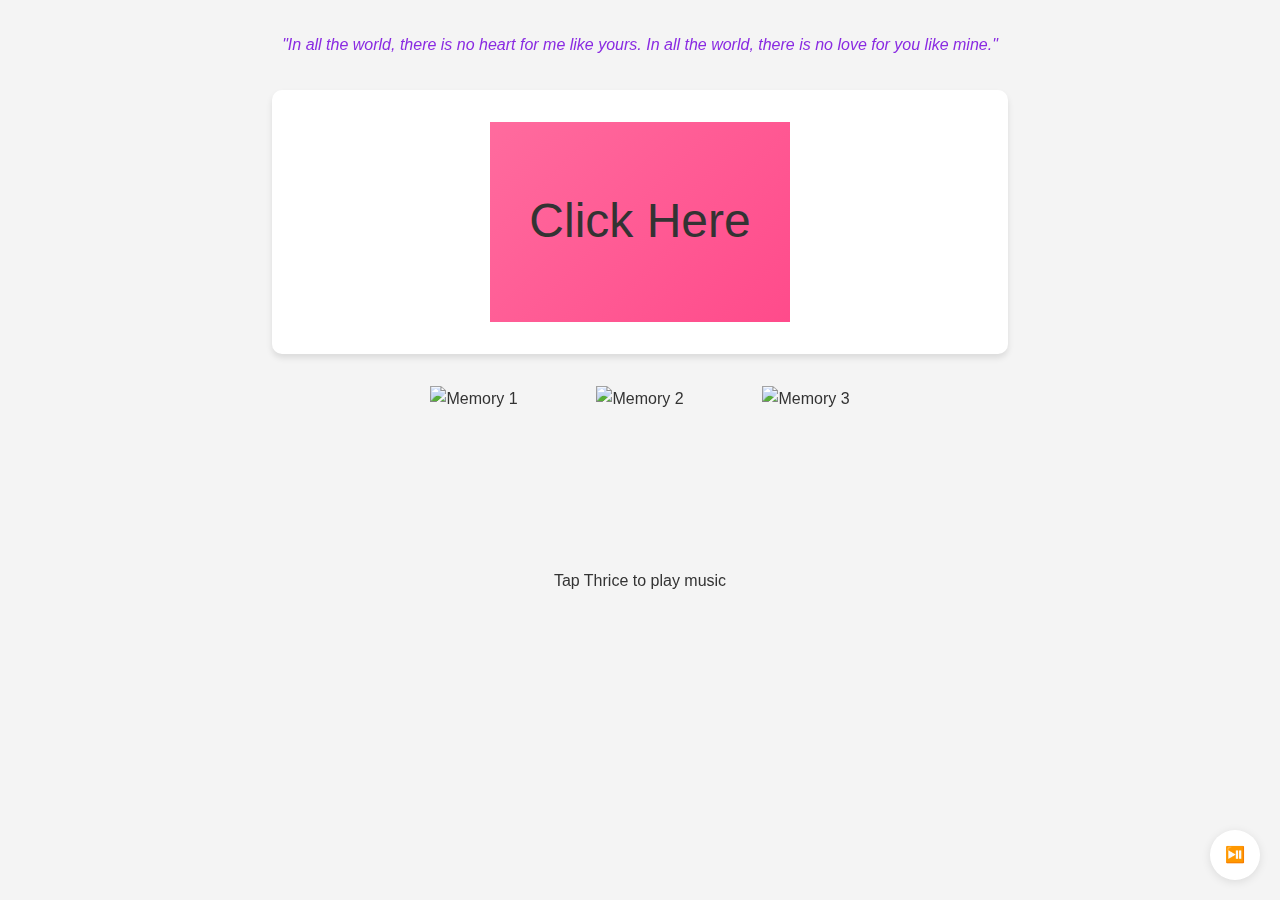
==== 1.html @ f0d89531 "Add files via upload" ====
<!DOCTYPE html>
<html lang="en">
<head>
    <meta charset="UTF-8">
    <meta name="viewport" content="width=device-width, initial-scale=1.0">
    <title>Our Love Story</title>
    <style>
        :root {
            --primary-color: #ff6b9e;
            --secondary-color: #ff4b8b;
            --background-color: #f4f4f4;
            --text-color: #333;
            --accent-color: #8a2be2;
        }

        * {
            margin: 0;
            padding: 0;
            box-sizing: border-box;
        }

        body {
            font-family: 'Helvetica Neue', Arial, sans-serif;
            background-color: var(--background-color);
            color: var(--text-color);
            line-height: 1.6;
            overflow-x: hidden;
        }

        .container {
            max-width: 800px;
            margin: 0 auto;
            padding: 2rem;
            text-align: center;
        }

        .love-quote {
            font-style: italic;
            color: var(--accent-color);
            margin-bottom: 2rem;
            opacity: 0;
            transform: translateY(20px);
            transition: opacity 1s, transform 1s;
        }

        .love-quote.visible {
            opacity: 1;
            transform: translateY(0);
        }

        .love-letter {
            background: white;
            border-radius: 10px;
            box-shadow: 0 4px 6px rgba(0,0,0,0.1);
            padding: 2rem;
            margin: 2rem 0;
            position: relative;
            cursor: pointer;
            transition: transform 0.3s ease;
        }

        .love-letter:hover {
            transform: scale(1.02);
        }

        .envelope {
            width: 300px;
            height: 200px;
            background: linear-gradient(135deg, var(--primary-color), var(--secondary-color));
            margin: 0 auto;
            position: relative;
            perspective: 1000px;
            transition: transform 0.6s;
            display: flex;
            align-items: center;
            justify-content: center;
            font-size: 3rem;
        }

        .envelope-content {
            position: absolute;
            top: 0;
            left: 0;
            width: 100%;
            height: 100%;
            display: flex;
            justify-content: center;
            align-items: center;
            background: white;
            opacity: 0;
            transform: rotateX(-180deg);
            transition: opacity 0.6s, transform 0.6s;
        }

        .envelope.open .envelope-content {
            opacity: 1;
            transform: rotateX(0);
        }

        .letter-text {
            text-align: left;
            max-width: 500px;
            margin: 0 auto;
            color: var(--text-color);
            font-size: 1rem;
            line-height: 1.6;
        }

        .heart-background {
            position: fixed;
            top: 0;
            left: 0;
            width: 100%;
            height: 100%;
            pointer-events: none;
            z-index: -1;
            overflow: hidden;
        }

        .heart {
            position: absolute;
            width: 20px;
            height: 20px;
            background: url('data:image/svg+xml;utf8,<svg xmlns="http://www.w3.org/2000/svg" viewBox="0 0 24 24" fill="rgba(255,107,158,0.3)"><path d="M12 21.35l-1.45-1.32C5.4 15.36 2 12.28 2 8.5 2 5.42 4.42 3 7.5 3c1.74 0 3.41.81 4.5 2.09C13.09 3.81 14.76 3 16.5 3 19.58 3 22 5.42 22 8.5c0 3.78-3.4 6.86-8.55 11.54L12 21.35z"/></svg>') no-repeat center;
            background-size: contain;
            opacity: 0;
        }

        .music-control {
            position: fixed;
            bottom: 20px;
            right: 20px;
            background: white;
            border-radius: 50%;
            width: 50px;
            height: 50px;
            display: flex;
            justify-content: center;
            align-items: center;
            box-shadow: 0 2px 10px rgba(0,0,0,0.1);
            cursor: pointer;
        }

        .memory-gallery {
            display: flex;
            justify-content: center;
            gap: 1rem;
            margin-top: 2rem;
        }

        .memory-item {
            width: 150px;
            height: 150px;
            border-radius: 10px;
            overflow: hidden;
            transition: transform 0.3s ease;
        }

        .memory-item img {
            width: 100%;
            height: 100%;
            object-fit: cover;
        }

        .memory-item:hover {
            transform: scale(1.1);
        }
    </style>
</head>
<body>
    <div class="heart-background" id="heartBackground"></div>
    
    <div class="container">
        <div class="love-quote" id="loveQuote">
            "In all the world, there is no heart for me like yours. In all the world, there is no love for you like mine."
        </div>

        <div class="love-letter" id="loveLetter">
            <div class="envelope" id="envelope">
              Click Here
                <div class="envelope-content">
                    <div class="letter-text">
                        My dearest love,
                        
                        Every moment with you is a treasure. Your love fills my world with light, warmth, and endless joy. You are my partner, my best friend, and my soulmate.
                        <br><br>
                        Forever yours,<br>
                        Abhinav
                    </div>
                </div>
            </div>
        </div>

        <div class="memory-gallery">
            <div class="memory-item">
                <img src="/media/1.jpg" alt="Memory 1">
            </div>
            <div class="memory-item">
                <img src="/media/2.jpg" alt="Memory 2">
            </div>
            <div class="memory-item">
                <img src="/media/3.jpg" alt="Memory 3">
            </div>
        </div>
    </div>
    <center>Tap Thrice to play music</center>

    <div class="music-control" id="musicControl">
        <span>⏯️</span>
        <audio id="backgroundMusic" loop autoplay>
            <source src="/song.mp3" type="audio/mpeg">
        </audio>
    </div>

    <script>
        // Custom Heart Animation
        function createHearts() {
            const background = document.getElementById('heartBackground');
            const heartsCount = 300;

            for (let i = 0; i < heartsCount; i++) {
                const heart = document.createElement('div');
                heart.classList.add('heart');
                
                // Random positioning
                heart.style.left = `${Math.random() * 100}%`;
                heart.style.top = `${Math.random() * 100}%`;
                
                // Staggered animation
                heart.style.animationDelay = `${Math.random() * 5}s`;
                
                background.appendChild(heart);

                // Custom float animation
                animateHeart(heart);
            }
        }

        function animateHeart(heart) {
            const duration = Math.random() * 10 + 5;
            const delay = Math.random() * 5;

            setTimeout(() => {
                heart.animate([
                    { transform: 'translateY(0) scale(0)', opacity: 0 },
                    { transform: 'translateY(-100vh) scale(1)', opacity: 0.5 },
                    { transform: 'translateY(-200vh) scale(0)', opacity: 0 }
                ], {
                    duration: duration * 1000,
                    iterations: Infinity,
                    easing: 'ease-in-out'
                });
            }, delay * 1000);
        }

        // Envelope Interaction
        const envelope = document.getElementById('envelope');
        envelope.addEventListener('click', () => {
            envelope.classList.toggle('open');
        });

        // Love Quote Animation
        const loveQuote = document.getElementById('loveQuote');
        window.addEventListener('load', () => {
            setTimeout(() => {
                loveQuote.classList.add('visible');
            }, 500);
        });

        // Music Control
        const musicControl = document.getElementById('musicControl');
        const backgroundMusic = document.getElementById('backgroundMusic');
        let isPlaying = false;

        document.addEventListener('click', () => {
            if (!isPlaying) {
                backgroundMusic.play();
                musicControl.innerHTML = '🎵';
            }
            isPlaying = !isPlaying;
        });
        musicControl.addEventListener('click', () => {
            if (isPlaying) {
                backgroundMusic.pause();
                musicControl.innerHTML = '🔇';
            }
            isPlaying = !isPlaying;
        });

        // Initialize
        createHearts();
    </script>
</body>
</html>
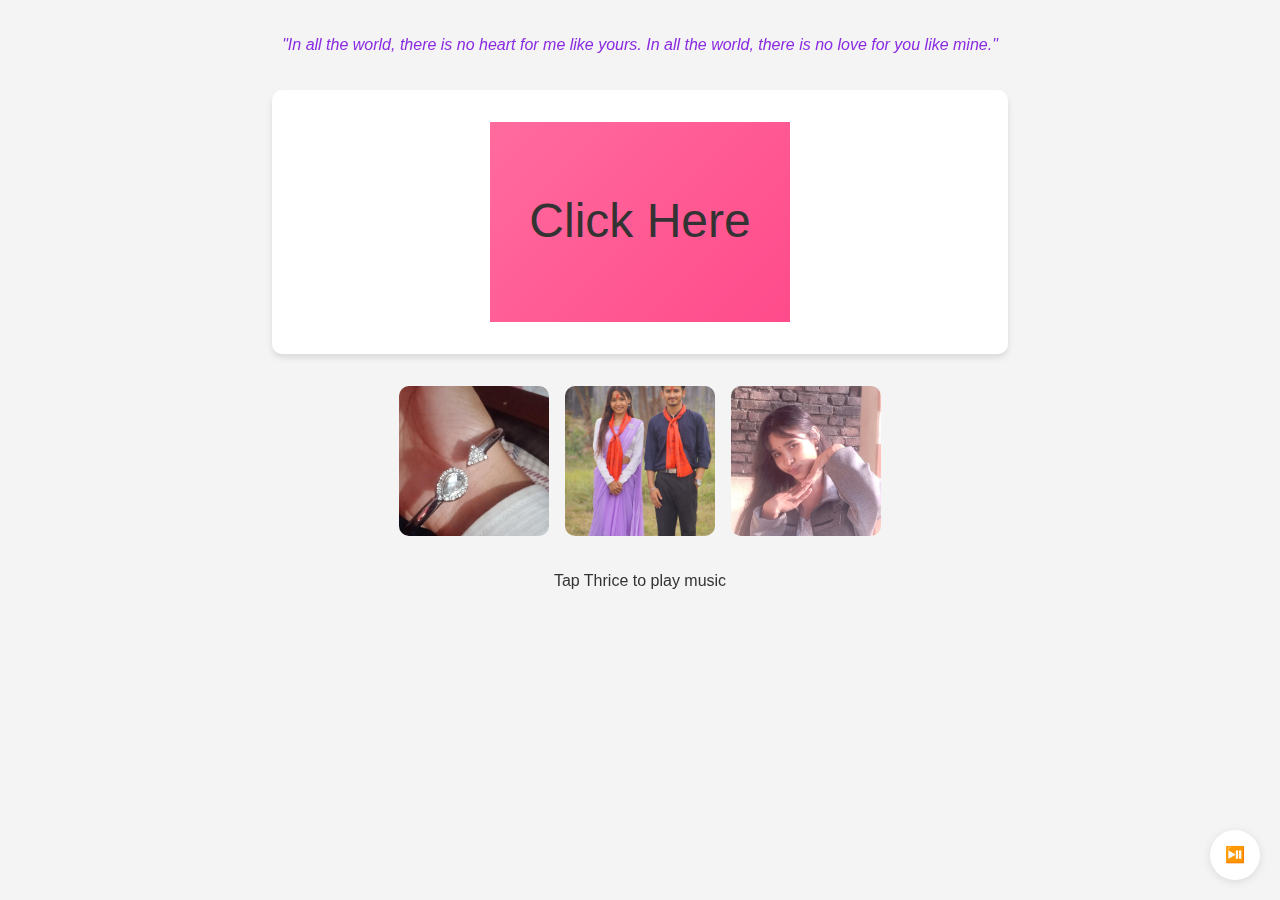
==== commit cca65320: "Add files via upload" ====
--- a/1.html
+++ b/1.html
@@ -193,13 +193,13 @@
 
         <div class="memory-gallery">
             <div class="memory-item">
-                <img src="/media/1.jpg" alt="Memory 1">
+                <img src="/media/chands-1.jpg" alt="Memory 1">
             </div>
             <div class="memory-item">
-                <img src="/media/2.jpg" alt="Memory 2">
+                <img src="/media/chands-2.jpg" alt="Memory 2">
             </div>
             <div class="memory-item">
-                <img src="/media/3.jpg" alt="Memory 3">
+                <img src="/media/chands-3.jpg" alt="Memory 3">
             </div>
         </div>
     </div>
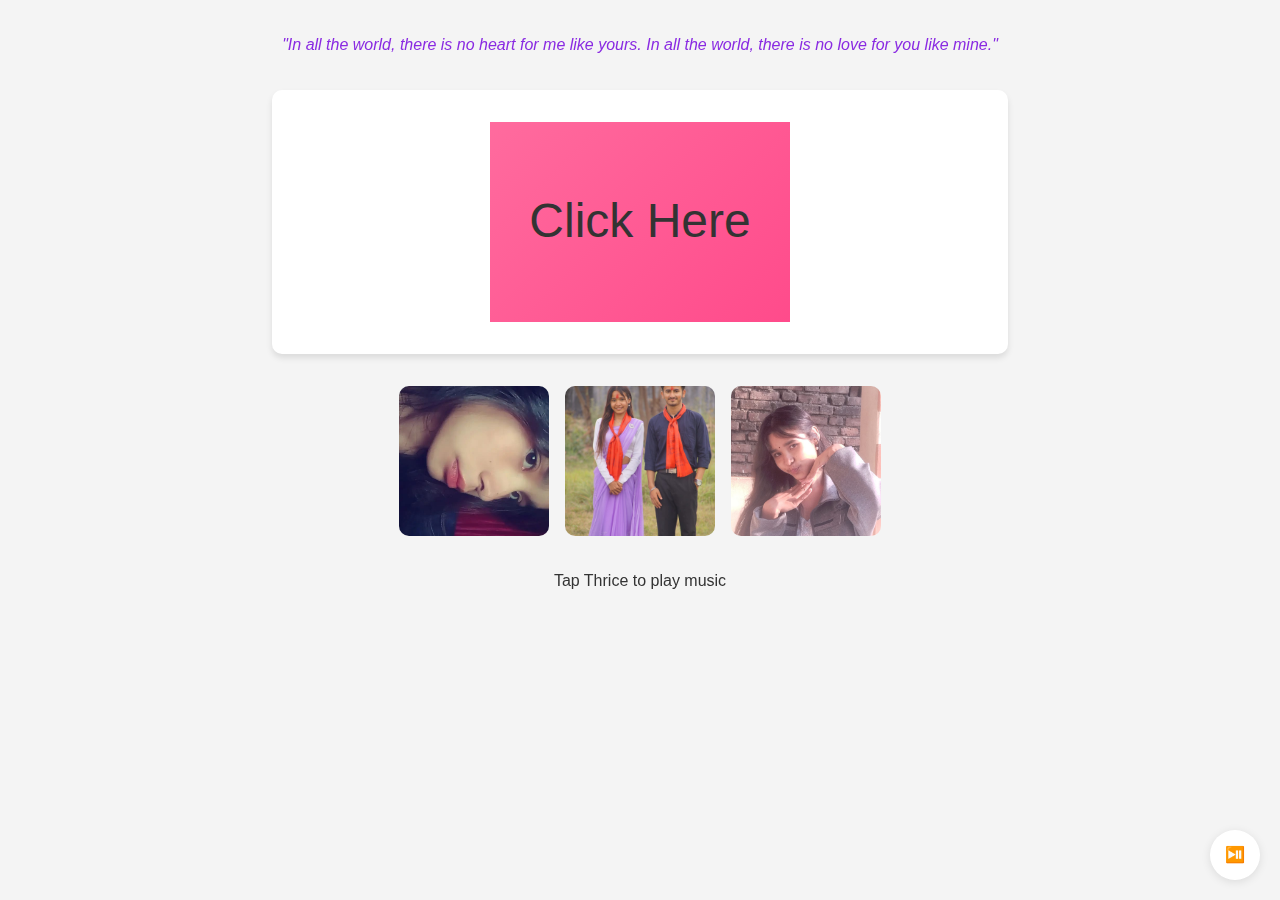
==== commit 244dc9cf: "Update 1.html" ====
--- a/1.html
+++ b/1.html
@@ -193,7 +193,7 @@
 
         <div class="memory-gallery">
             <div class="memory-item">
-                <img src="/media/chands-1.jpg" alt="Memory 1">
+                <img src="/media/chands-4.jpg" alt="Memory 1">
             </div>
             <div class="memory-item">
                 <img src="/media/chands-2.jpg" alt="Memory 2">
@@ -291,4 +291,4 @@
         createHearts();
     </script>
 </body>
-</html>+</html>
